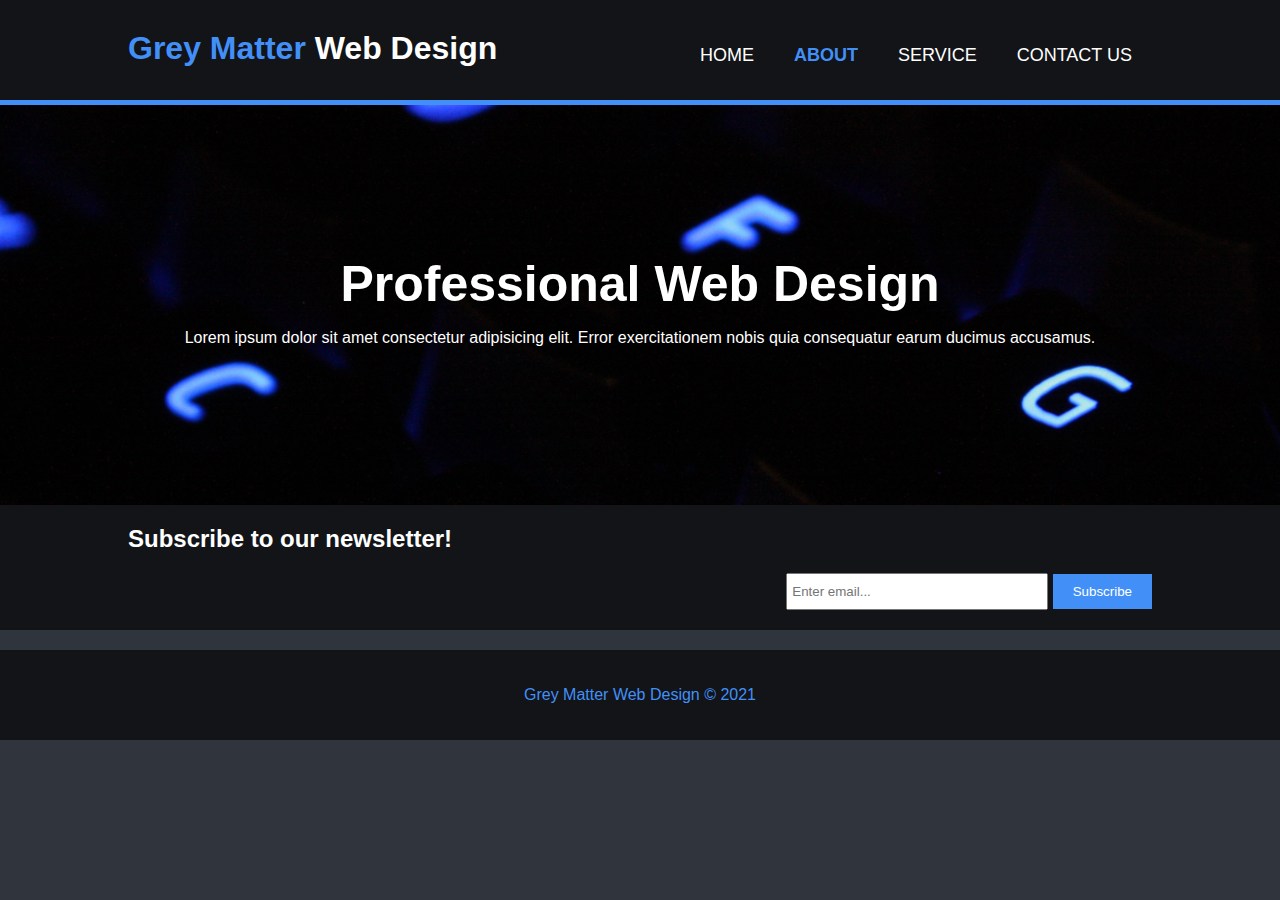
==== about.html @ afc59bac "finished base html, added new pages" ====
<!DOCTYPE html>
<html>
    <head>
      <meta charset="utf-8" />
      <meta name="viewport" content="width=device-width" />
      <meta name="description" content="Affordable and professional web design"/>
      <meta name="keywords" content="web design, affordable web design, professional web design" />
      <meta name="author" content="Alluveon"/>
      <title>Grey Matter Web Design | Home</title>
      <link rel="stylesheet" href="css/styles.css" type="text/css"/>
    </head>

    <body>
      <header>
        <div class="container">
             <div id="branding">
                 <h1><span class="highlight">Grey Matter</span> Web Design</h1> 
             </div>

         <nav>
            <ul>
                <li><a href="index.html">Home</a></li>
                <li class="current"><a href="about.html">About</a></li>
                <li><a href="services.html">Service</a></li>
                <li><a href="contact.html">Contact Us</a></li>
            </ul>
         </nav>
       </div>
    </header>

    <section id="showcase">
        <div class="container">
         <h1>Professional Web Design</h1>
         <p>Lorem ipsum dolor sit amet consectetur adipisicing elit. 
             Error exercitationem nobis quia consequatur earum ducimus accusamus.</p>

        </div>
    </section>

    <section id="newsletter">
        <div class="container">
            <h2>Subscribe to our newsletter!</h2>
            <form>
                <input type="email" placeholder="Enter email..."/>
                <button type="submit" class="button1">Subscribe</button>
            </form>
        </div>

    </section>

    <section id="main">
        <div class="container">


        </div>
    </section>



    <footer>
        <div class="container">
         <p>Grey Matter Web Design &copy; 2021</p>
        </div>
    </footer>

    </body>
</html>
---- css/styles.css ----
/*global*/
body {
    font-family:'Lucida Sans', 'Lucida Sans Regular', 'Lucida Grande', Geneva, Verdana, sans-serif;
    padding: 0px;
    margin: 0px;
    background-color: #30353d;
    color: #fff;
}

.container{
    width: 80%;
    margin: auto;
    overflow: hidden;
}

header {
    color: #fff;
    background-color: #121418;
    padding-top: 30px;
    min-height: 70px;
    border-bottom: #4290f7 5px solid;
}

ul{
    margin: 0;
    padding: 0;
}

.button1{
    height: 35px;
    border: 0px;
    background: #4290f7;
    padding: 0 20px;
    color: #fff;
}

/*header*/
header a{
    text-decoration: none;
    text-transform: uppercase;
    color: #ffffff;
    font-size: 18px;
}

header a:hover{
    color: #4290f7;
    font-weight: bold;
}

header .highlight, header .current a{
    color: #4290f7;
    font-weight: bold;
}

header li{
    float: left;
    display: inline;
    padding: 0 20px 0 20px;
}

header #branding{
    float: left;
}

header #branding h1{
    margin: 0px;
}

header nav{
    float: right;
    margin-top: 15px;
}

/*showcase*/
#showcase{
    min-height: 400px;
    background:url("../images/showcase2.jpg") no-repeat 0 -300px;
    text-align: center;

}

#showcase h1{
    margin-top: 150px;
    font-size: 50px;
    margin-bottom: 10px;
}

#newsletter {
    padding: 0px;
    background: #121418;
}

/*newsletter*/
#newsletter h1{
    float: left;
}

#newsletter form {
    float: right;
    margin-bottom: 20px;
}

#newsletter input[type="email"]{
    padding: 4px;
    height: 25px;
    width: 250px;
}

/*boxes */

#boxes { /*this is the DIV box id*/
    margin-top: 20px;
}

/*this is the box class inside the div*/
#boxes .box{
  float: left;
  text-align: center;
  width: 30%;
  padding: 20px;
}

#boxes .box img{
    width: 90px;
    height: 90px;
}

footer{
    padding: 20px;
    margin-top: 20px;
    color:#4290f7;
    background-color: #121418;
    text-align: center;
}
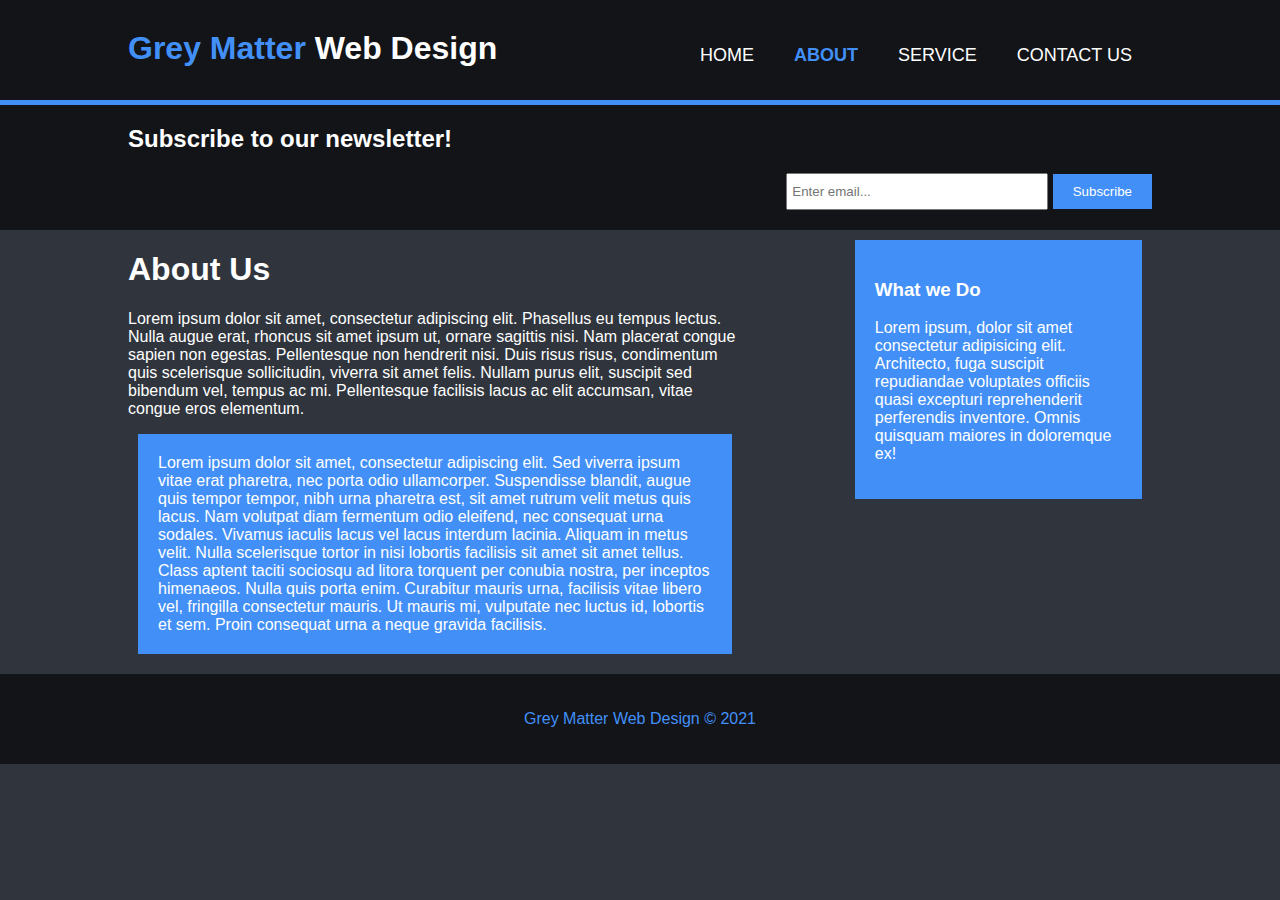
==== commit f5a98284: "started services page, fixed doc formatting" ====
--- a/about.html
+++ b/about.html
@@ -12,56 +12,77 @@
 
     <body>
       <header>
-        <div class="container">
-             <div id="branding">
-                 <h1><span class="highlight">Grey Matter</span> Web Design</h1> 
-             </div>
+       <div class="container">
+         <div id="branding">
+          <h1><span class="highlight">Grey Matter</span> Web Design</h1> 
+          </div>
 
          <nav>
-            <ul>
-                <li><a href="index.html">Home</a></li>
-                <li class="current"><a href="about.html">About</a></li>
-                <li><a href="services.html">Service</a></li>
-                <li><a href="contact.html">Contact Us</a></li>
-            </ul>
-         </nav>
+          <ul>
+            <li><a href="index.html">Home</a></li>
+            <li class="current"><a href="about.html">About</a></li>
+            <li><a href="services.html">Service</a></li>
+            <li><a href="contact.html">Contact Us</a></li>
+         </ul>
+
+        </nav>
        </div>
     </header>
 
-    <section id="showcase">
-        <div class="container">
-         <h1>Professional Web Design</h1>
-         <p>Lorem ipsum dolor sit amet consectetur adipisicing elit. 
-             Error exercitationem nobis quia consequatur earum ducimus accusamus.</p>
-
-        </div>
-    </section>
-
     <section id="newsletter">
-        <div class="container">
-            <h2>Subscribe to our newsletter!</h2>
-            <form>
-                <input type="email" placeholder="Enter email..."/>
-                <button type="submit" class="button1">Subscribe</button>
-            </form>
-        </div>
+      <div class="container">
+        <h2>Subscribe to our newsletter!</h2>
+        <form>
+          <input type="email" placeholder="Enter email..."/>
+            <button type="submit" class="button1">Subscribe</button>
+        </form>
+      </div>
 
     </section>
 
     <section id="main">
-        <div class="container">
+      <div class="container">
+        <article id="main-col">
+         <h1 class="page-title"">About Us</h1>
+           <p>Lorem ipsum dolor sit amet, consectetur adipiscing elit. Phasellus eu tempus lectus. 
+               Nulla augue erat, rhoncus sit amet ipsum ut, ornare sagittis nisi. 
+               Nam placerat congue sapien non egestas. Pellentesque non hendrerit nisi. 
+               Duis risus risus, condimentum quis scelerisque sollicitudin, viverra sit amet felis. 
+               Nullam purus elit, suscipit sed bibendum vel, tempus ac mi. 
+               Pellentesque facilisis lacus ac elit accumsan, vitae congue eros elementum. 
+            </p>
 
+            <p class="blue">Lorem ipsum dolor sit amet, consectetur adipiscing elit. Sed viverra ipsum vitae 
+                erat pharetra, nec porta odio ullamcorper. Suspendisse blandit, augue quis tempor 
+                tempor, nibh urna pharetra est, sit amet rutrum velit metus quis lacus. Nam volutpat 
+                diam fermentum odio eleifend, nec consequat urna sodales. Vivamus iaculis lacus vel
+                lacus interdum lacinia. Aliquam in metus velit. Nulla scelerisque tortor in nisi lobortis
+                facilisis sit amet sit amet tellus. Class aptent taciti sociosqu ad litora torquent per 
+                conubia nostra, per inceptos himenaeos. Nulla quis porta enim. Curabitur mauris urna, 
+                facilisis vitae libero vel, fringilla consectetur mauris. Ut mauris mi, vulputate nec luctus id, 
+                lobortis et sem. Proin consequat urna a neque gravida facilisis.   
+            </p>
+        </article>
 
+        <aside id="sidebar">
+
+            <div class="blue">
+            <h3>What we Do</h3>
+
+            <p>Lorem ipsum, dolor sit amet consectetur adipisicing elit. Architecto, fuga suscipit repudiandae 
+              voluptates officiis quasi excepturi reprehenderit perferendis inventore. Omnis quisquam maiores in doloremque ex!</p>
+        </aside>
         </div>
+      </div>
     </section>
 
 
 
     <footer>
-        <div class="container">
-         <p>Grey Matter Web Design &copy; 2021</p>
-        </div>
+      <div class="container">
+        <p>Grey Matter Web Design &copy; 2021</p>
+      </div>
     </footer>
 
-    </body>
+  </body>
 </html>--- a/css/styles.css
+++ b/css/styles.css
@@ -34,6 +34,16 @@
     color: #fff;
 }
 
+.blue{
+    padding: 20px;
+    background: #4290f7;
+    color: #fff;
+    margin: 0 10px;
+}
+
+.dark{
+    background: #30353d;
+}
 /*header*/
 header a{
     text-decoration: none;
@@ -124,6 +134,17 @@
     width: 90px;
     height: 90px;
 }
+/*sidebar*/
+aside#sidebar{
+    float: right;
+    width: 30%;
+    margin-top: 10px;
+}
+
+article#main-col{
+    float: left;
+    width: 60%;
+}
 
 footer{
     padding: 20px;
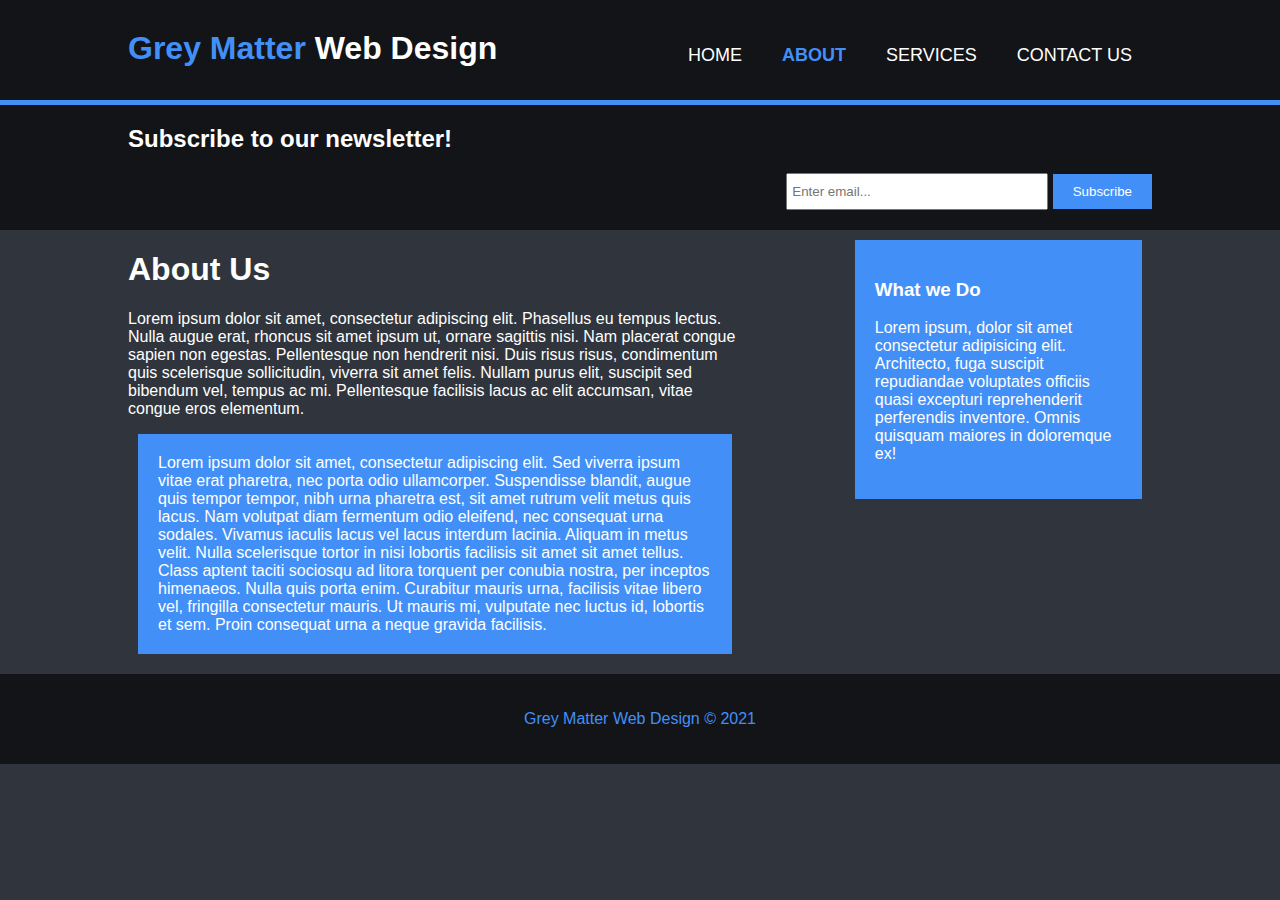
==== commit f50053b3: "Started contact us site, revising css" ====
--- a/about.html
+++ b/about.html
@@ -21,7 +21,7 @@
           <ul>
             <li><a href="index.html">Home</a></li>
             <li class="current"><a href="about.html">About</a></li>
-            <li><a href="services.html">Service</a></li>
+            <li><a href="services.html">Services</a></li>
             <li><a href="contact.html">Contact Us</a></li>
          </ul>
 
--- a/css/styles.css
+++ b/css/styles.css
@@ -141,11 +141,64 @@
     margin-top: 10px;
 }
 
+/*main column*/
 article#main-col{
     float: left;
     width: 60%;
 }
-
+/*services* - planning on adjusting this, see services.html*/
+ul#services li{
+    list-style: none;
+    padding: 10px;
+    border: 5px double #4290f7;
+    background-color:#121418;
+    margin-bottom: 10px;
+}
+
+ul#services h3{
+    color: #4290f7;
+}
+
+#services .box2 {
+    float: left;
+    text-align: center;
+    width: 30%;
+    padding: 10px;
+    margin: 10px;
+  
+}
+
+/*contact us page*/
+
+#contact {
+
+    padding: 20px;
+}
+.label {
+    font-size: 20px;
+    display: block;
+    margin: 15px 0px;
+}
+
+#contact input{
+    width: 300px;
+    padding: 10px;
+
+}
+
+#contact textarea {
+    width: 500px;
+    height: 200px;
+}
+
+#contact button{
+    width: 500px;
+
+    margin-top: 20px;
+    font-size: 15px;
+}
+
+/*footer*/
 footer{
     padding: 20px;
     margin-top: 20px;
